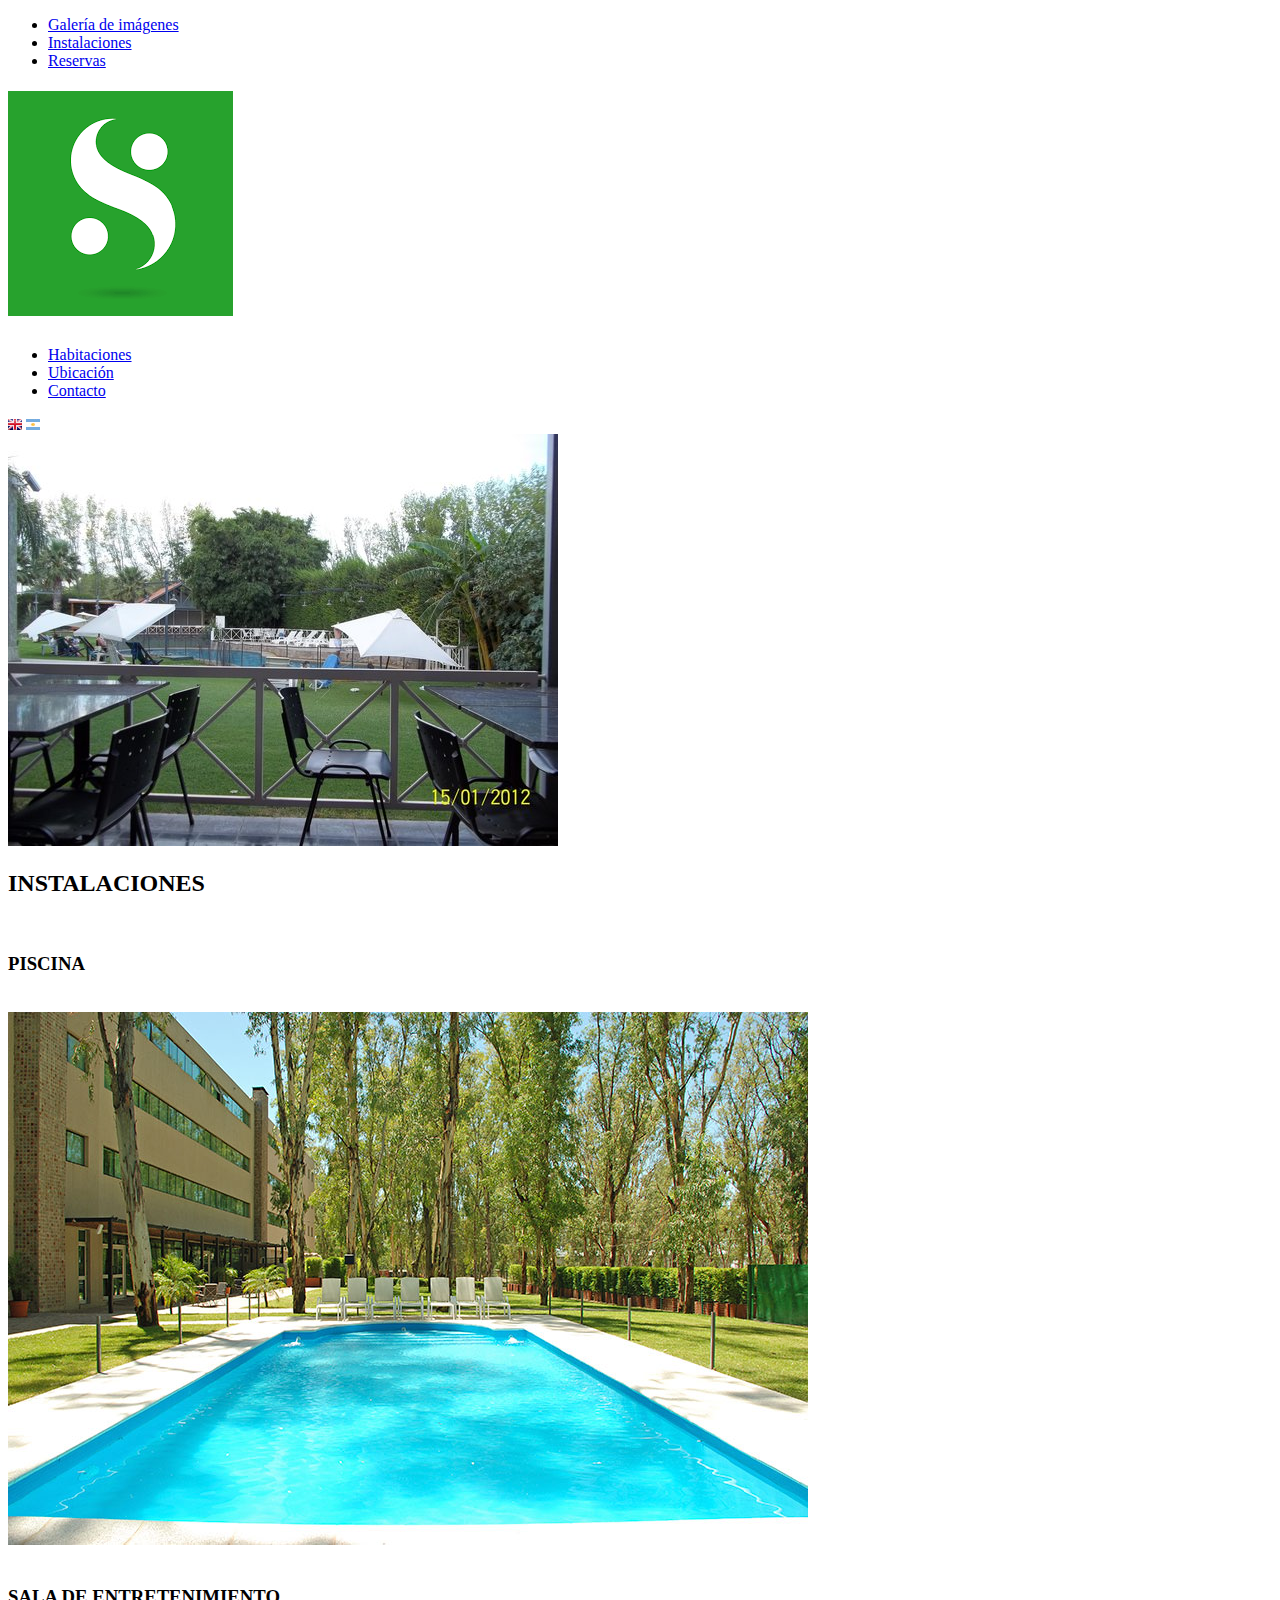
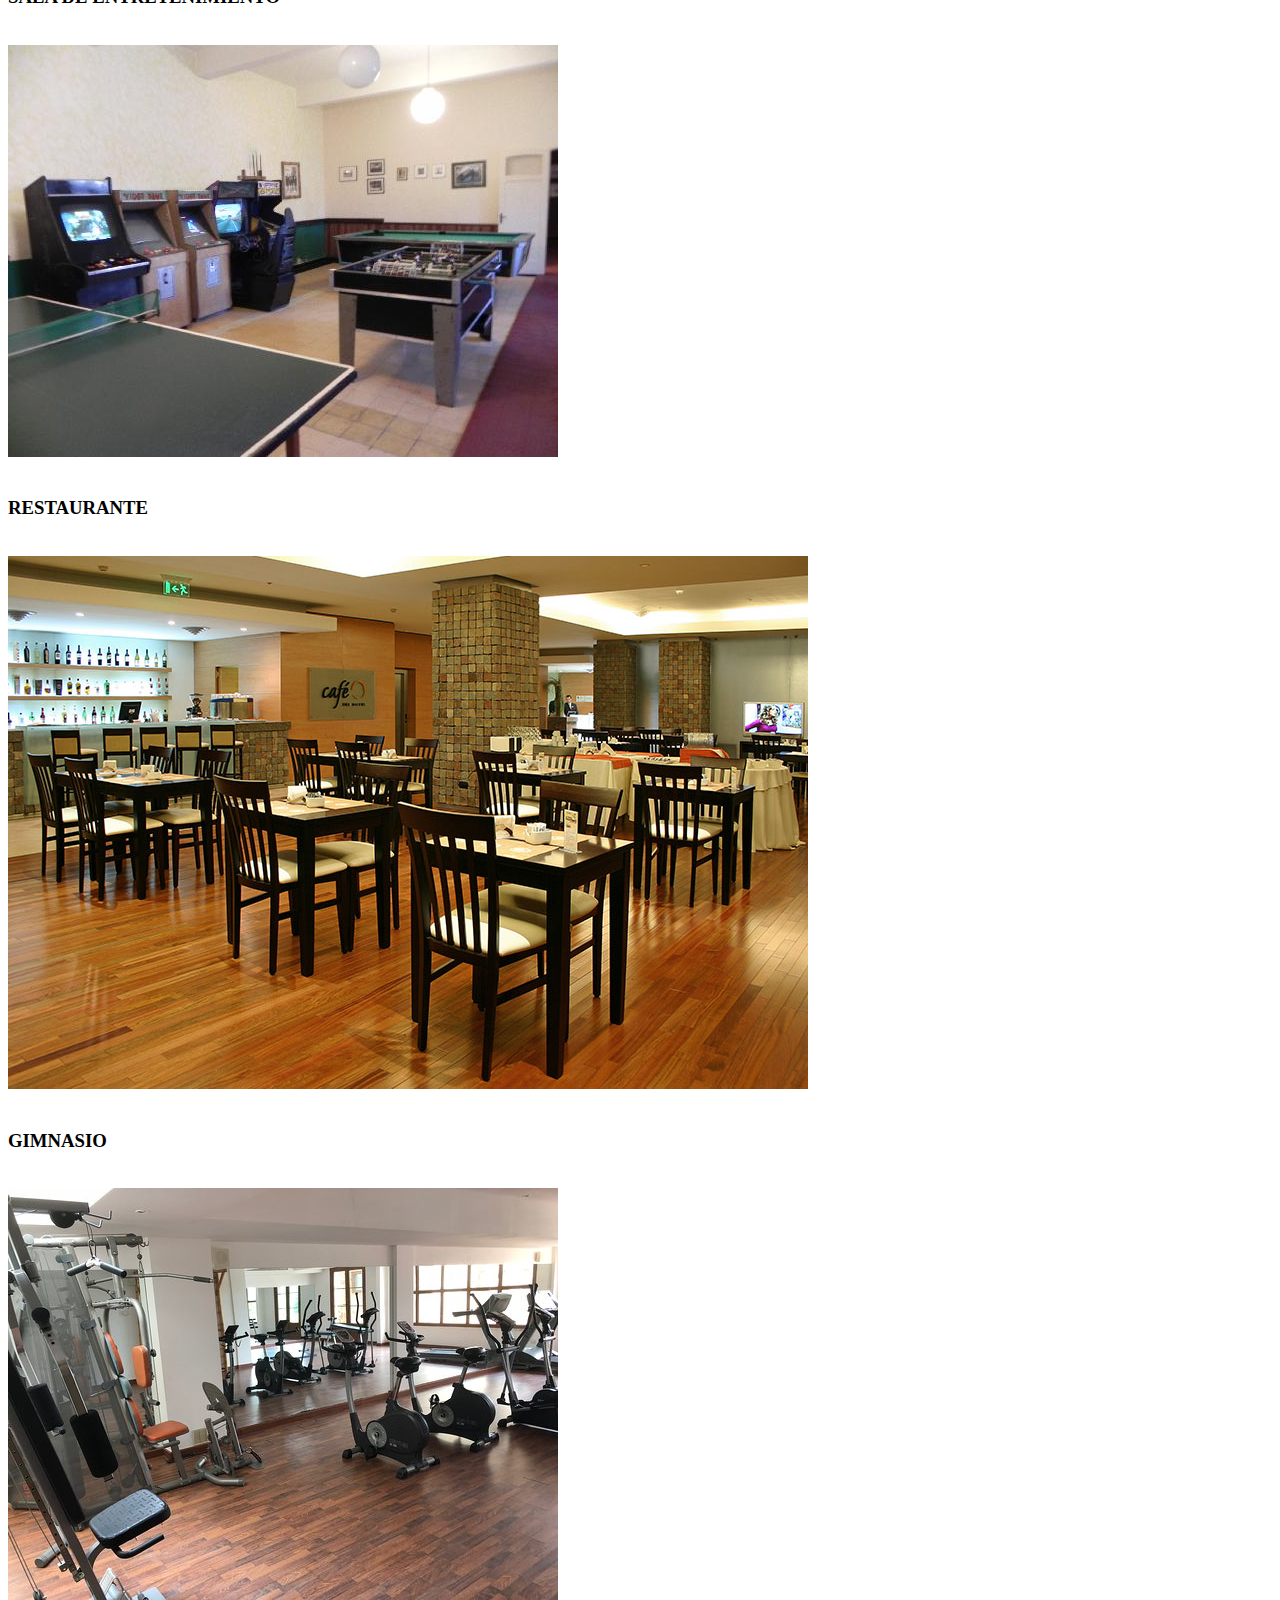
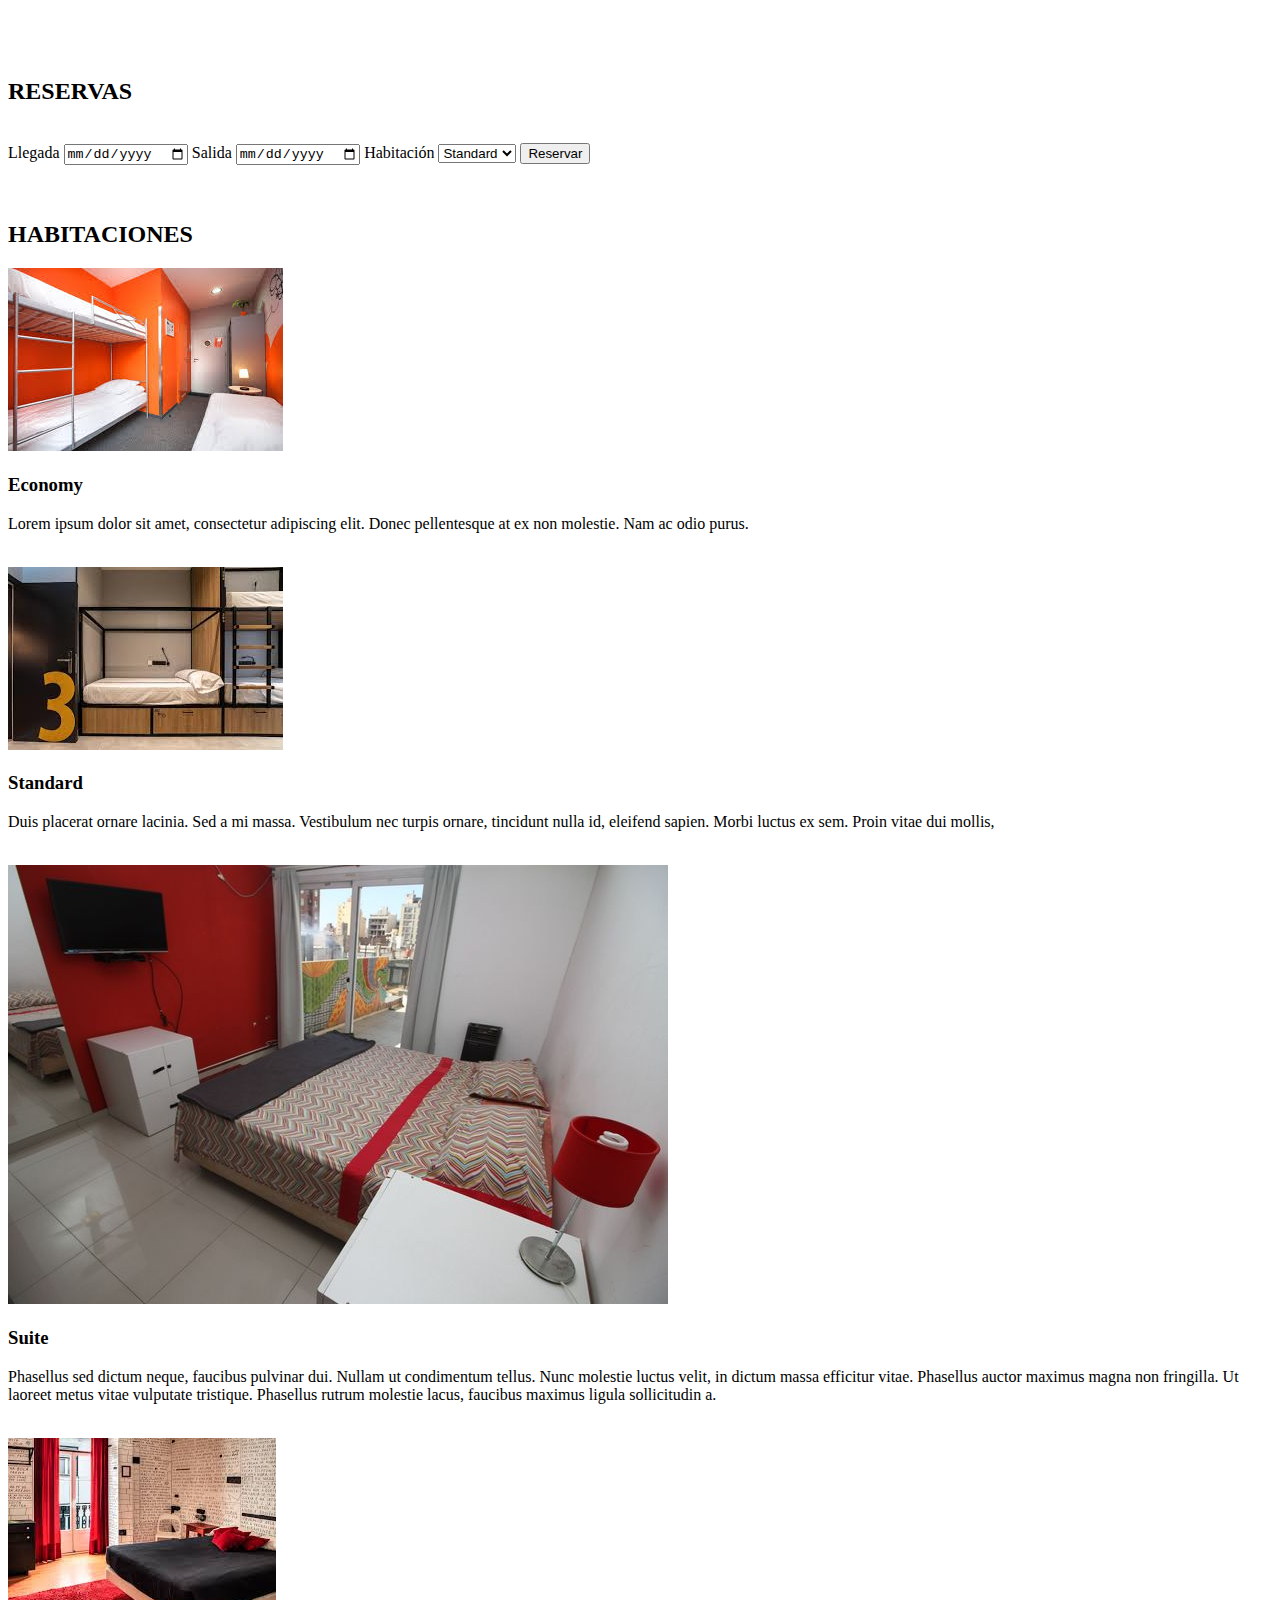
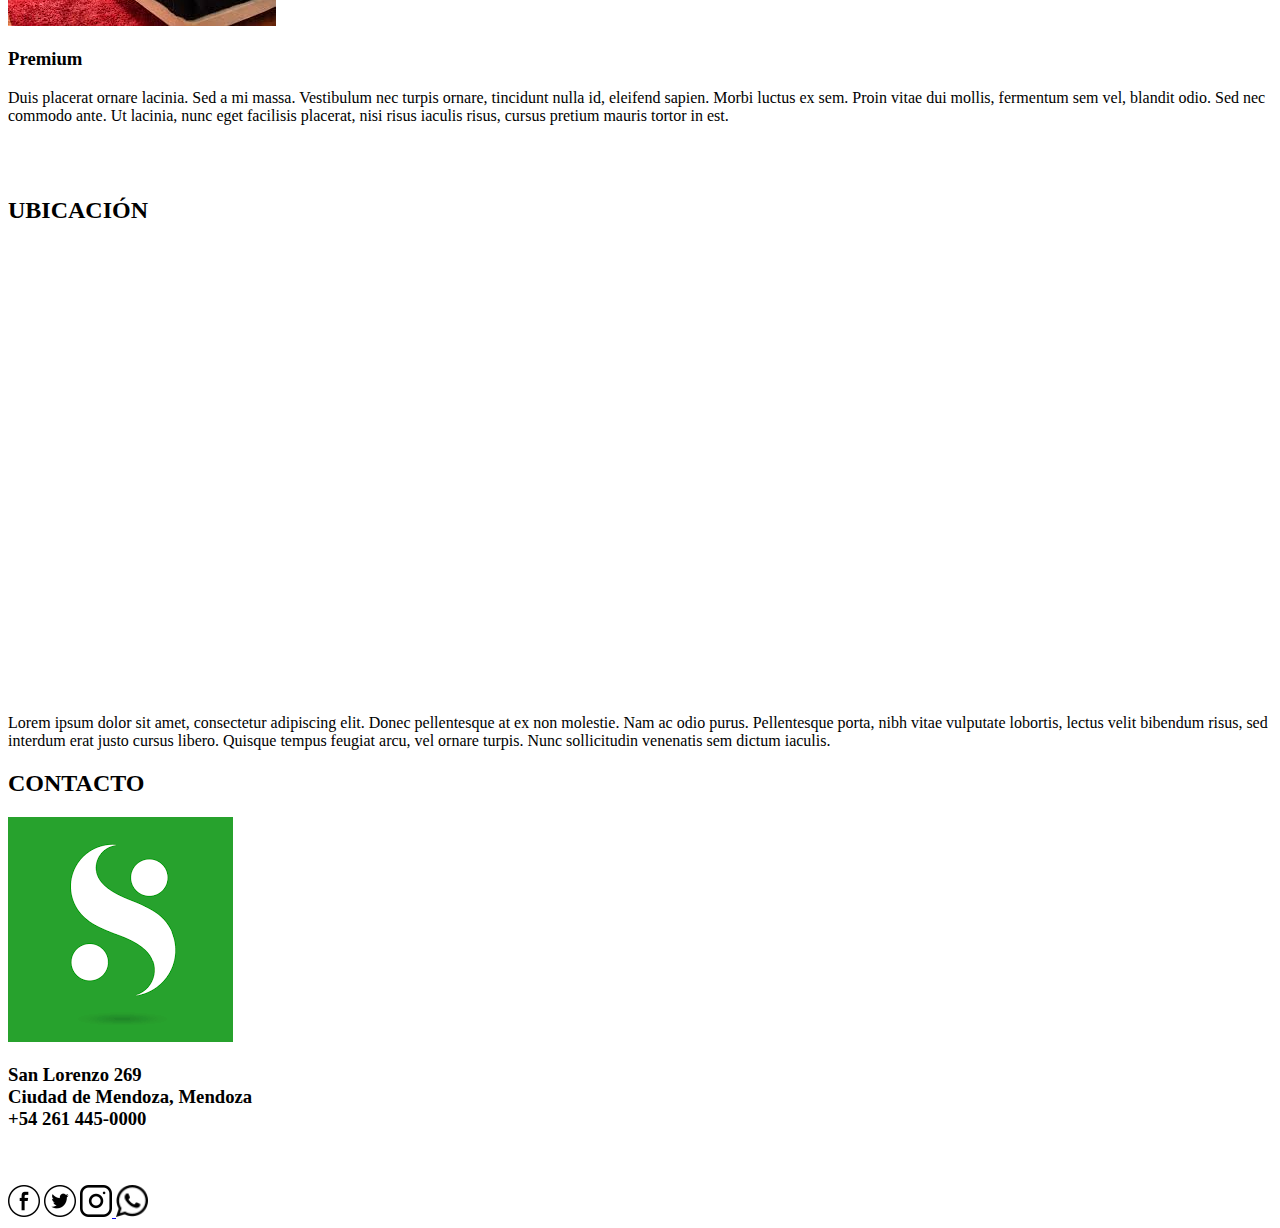
==== docs/index.html @ 49a54f69 "primer-commit-sitio-del-hotel" ====
<!DOCTYPE html>
<html lang="es">
<head>
    <meta charset="UTF-8">
    <title>SUJETO HOSTEL | Sitio de placer y descanso</title>
</head>
<body>
    <nav>
       
        <!--menú de navegación-->
        <ul>
            <li><a href="#slider">Galería de imágenes</a></li>
            <li><a href="#instalaciones">Instalaciones</a></li>
            <li><a href="#reservas">Reservas</a></li>
        </ul>
        <!--marca-->
        <h1>
            <a href="#">
                <img src="images/sujetohostel.png" alt="Sujeto Hostel">
            </a>    
        </h1>
        <ul>
            <li><a href="#habitaciones">Habitaciones</a></li>
            <li><a href="#ubicacion">Ubicación</a></li>
            <li><a href="#contacto">Contacto</a></li>
        </ul>
        <div>
            <a href="index_en.html"><img src="images/en.png" alt="In English"></a>
            <a href="index.html"><img src="images/es.png" alt="En Español"></a>
        </div>
    </nav>


    <header>
        <!--slider-->
        <div id="slider">
            <img src="images/slider-1.jpg" alt="">
            <!--otras imagenes
            <img src="images/slider-2.jpg" alt="">
            <img src="images/slider-3.jpg" alt="">-->
        </div>
    </header>
    <main>


        <!---instalaciones/-->
        <aside id=instalaciones>
            <h2>INSTALACIONES</h2>
            <br>
                <h3>PISCINA</h3>
                <br>
                <img src="images/piscina.jpg" alt="Piscina">
                <br>
                <br>
                <h3>SALA DE ENTRETENIMIENTO</h3>
                <br>
                <img src="images/entretenimiento.jpg" alt="Sala de entretenimiento">
                <br>
                <br>
                <h3>RESTAURANTE</h3>
                <br>
                <img src="images/restarante-1.jpg" alt="Restaurante">
                <br>
                <br>
                <h3>GIMNASIO</h3>
                <br>
                <img src="images/gimnasio.jpg" alt="Gimansio">
                <br>
                <br>
        </aside>
        <br>
        <br>
        <!---reservas-->
        <section id=reservas>
            <h2>RESERVAS</h2>
            <br>
            <form action="procesar-info.php" method="post">
                <label for="check-in">Llegada</label>
                <input type="date" name="check-in" required>
                <label for="check-out">Salida</label>
                <input type="date" name="check-out" required>
                <label for="habitacion">Habitación</label>
                <select name="habitacion" id="">
                    <option value="Economy">Economy</option>
                    <option value="Standard" selected>Standard</option>
                    <option value="Suite">Suite</option>
                    <option value="Premium">Premium</option>
                </select>
                <input type="submit" value="Reservar">
            </form>
        </section>
        <br>
        <br>
        <!---habitaciones-->
        <section id=habitaciones>
            <h2>HABITACIONES</h2>
                <article>
                    <img src="images/habitacion-economy.jpg" alt="Habitación Economy">
                    <h3>Economy</h3>
                    <p>Lorem ipsum dolor sit amet, consectetur adipiscing elit. Donec pellentesque at ex non molestie. Nam ac odio purus.</p>
                </article>
                <br>
                <article>
                    <img src="images/habitacion-regular.jpg" alt="Habitación Standard">
                    <h3>Standard</h3>
                    <p>Duis placerat ornare lacinia. Sed a mi massa. Vestibulum nec turpis ornare, tincidunt nulla id, eleifend sapien. Morbi luctus ex sem. Proin vitae dui mollis,</p>
                </article>
                <br>
                <article>
                    <img src="images/habitacion-suite.jpg" alt="Habitación en Suite">
                    <h3>Suite</h3>
                    <p>Phasellus sed dictum neque, faucibus pulvinar dui. Nullam ut condimentum tellus. Nunc molestie luctus velit, in dictum massa efficitur vitae. Phasellus auctor maximus magna non fringilla. Ut laoreet metus vitae vulputate tristique. Phasellus rutrum molestie lacus, faucibus maximus ligula sollicitudin a.</p>
                </article>
                <br>
                <article>
                    <img src="images/habitacion-premium.jpg" alt="Habitación Premium">
                    <h3>Premium</h3>
                    <p>Duis placerat ornare lacinia. Sed a mi massa. Vestibulum nec turpis ornare, tincidunt nulla id, eleifend sapien. Morbi luctus ex sem. Proin vitae dui mollis, fermentum sem vel, blandit odio. Sed nec commodo ante. Ut lacinia, nunc eget facilisis placerat, nisi risus iaculis risus, cursus pretium mauris tortor in est.</p>
                </article>
        </section>
        <br>
        <br>
        <!---ubicacion-->
        <section id=ubicacion>
            <h2>UBICACIÓN</h2>
            <div id="mapa">
                <iframe src="https://www.google.com/maps/embed?pb=!1m18!1m12!1m3!1d837.5477461236342!2d-68.844290670788!3d-32.89311579880858!2m3!1f0!2f0!3f0!3m2!1i1024!2i768!4f13.1!3m3!1m2!1s0x967e09108772518b%3A0x25118a536ef3109c!2sSan%20Lorenzo%20269%2C%20Mendoza!5e0!3m2!1ses-419!2sar!4v1584819532092!5m2!1ses-419!2sar" width="600" height="450" frameborder="0" style="border:0;" allowfullscreen="" aria-hidden="false" tabindex="0"></iframe>
            <p>Lorem ipsum dolor sit amet, consectetur adipiscing elit. Donec pellentesque at ex non molestie. Nam ac odio purus. Pellentesque porta, nibh vitae vulputate lobortis, lectus velit bibendum risus, sed interdum erat justo cursus libero. Quisque tempus feugiat arcu, vel ornare turpis. Nunc sollicitudin venenatis sem dictum iaculis. </p>  
            </div>

        </section>        
    </main>

    <footer>
        <!--contacto-->
        <h2>CONTACTO</h2>
        <div id="contacto"></div>
        <a href="#">
            <img src="images/sujetohostel.png" alt="Sujeto Hostel">
        </a> 
        <h3>San Lorenzo 269
            <br>Ciudad de Mendoza, Mendoza
            <br>+54 261 445-0000
        </h3>
        <br>
        <br>
        <a href="https://www.facebook.com/"  target="_blank">
            <img src="images/001-facebook.png" alt="Facebook"></a>
        <a href="https://twitter.com/"  target="_blank">
            <img src="images/002-twitter.png" alt="Twitter"></a>
        <a href="https://instagram.com/"  target="_blank">
            <img src="images/003-instagram.png" alt="Instagram"> </a>
        <a href="https://whatsapp.com/"  target="_blank">
            <img src="images/004-whatsapp.png" alt="Whatsapp"></a>
    
    </footer>
</body>
</html>
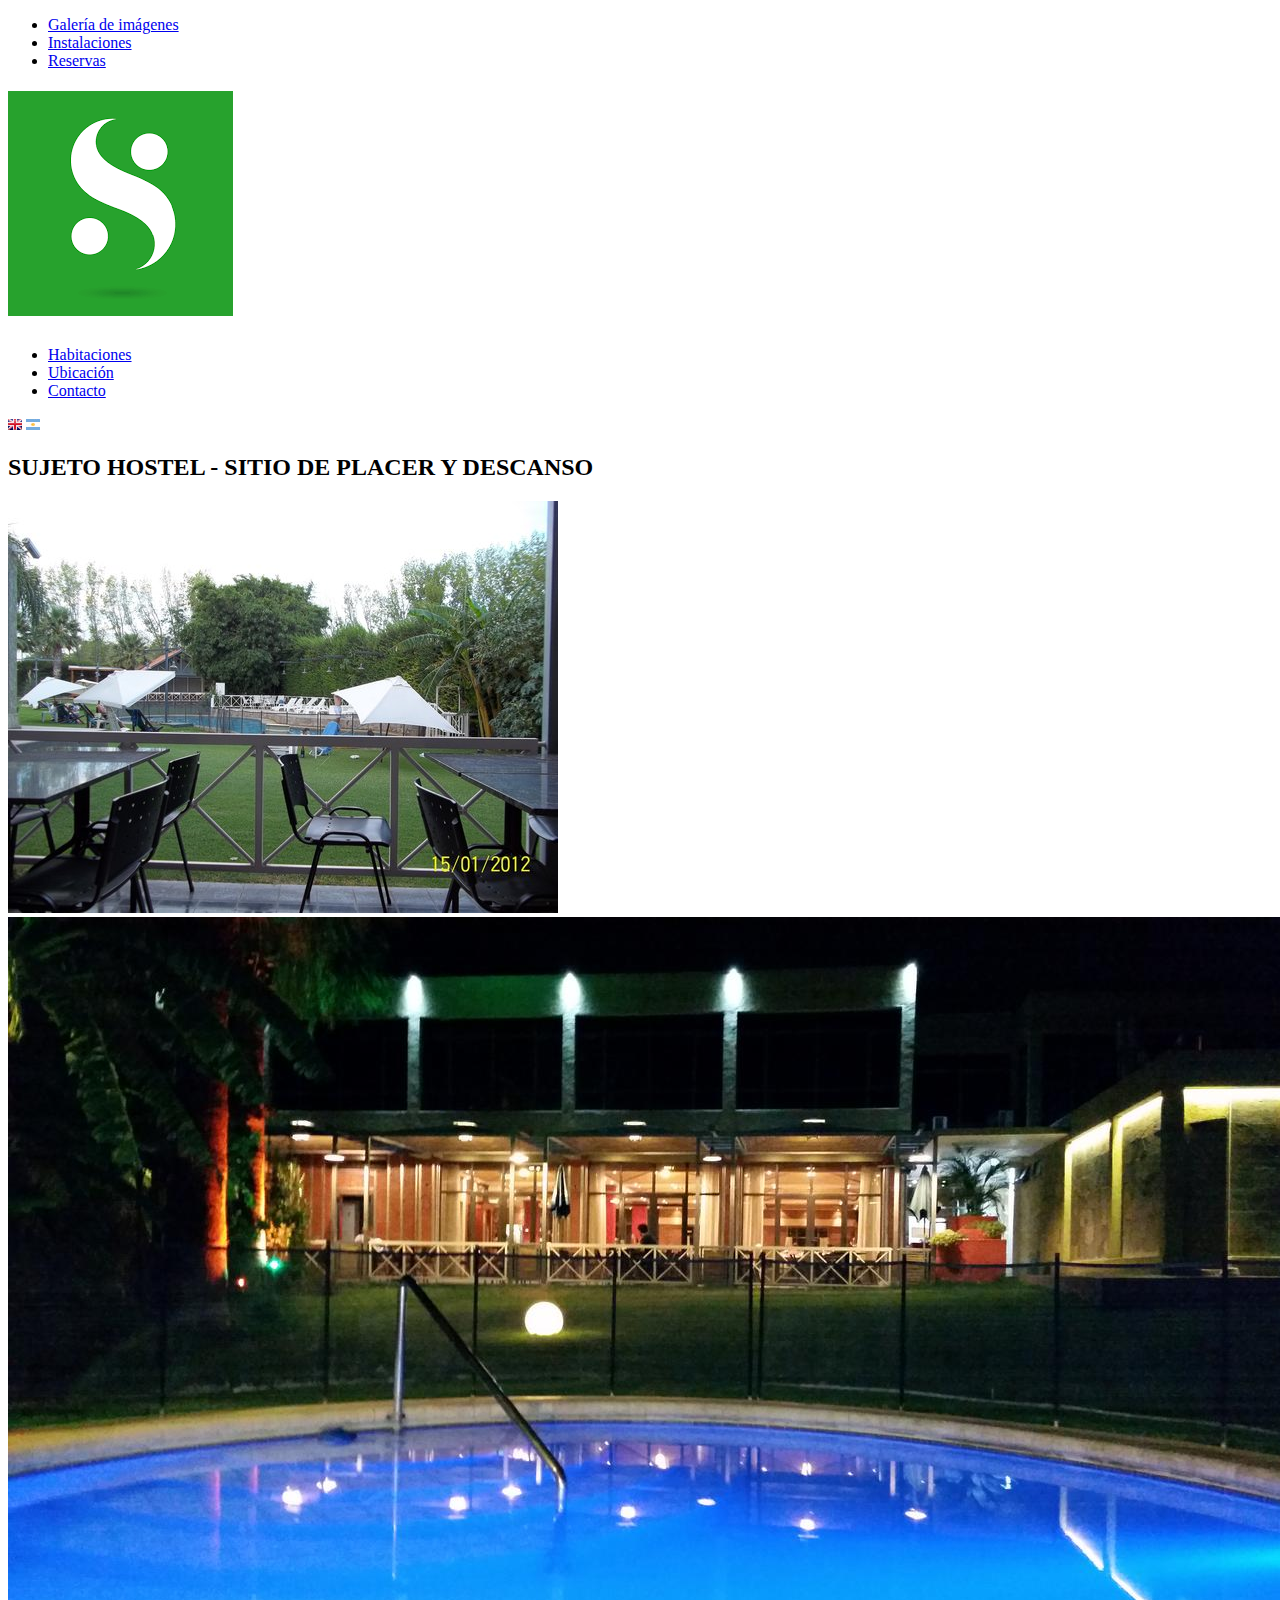
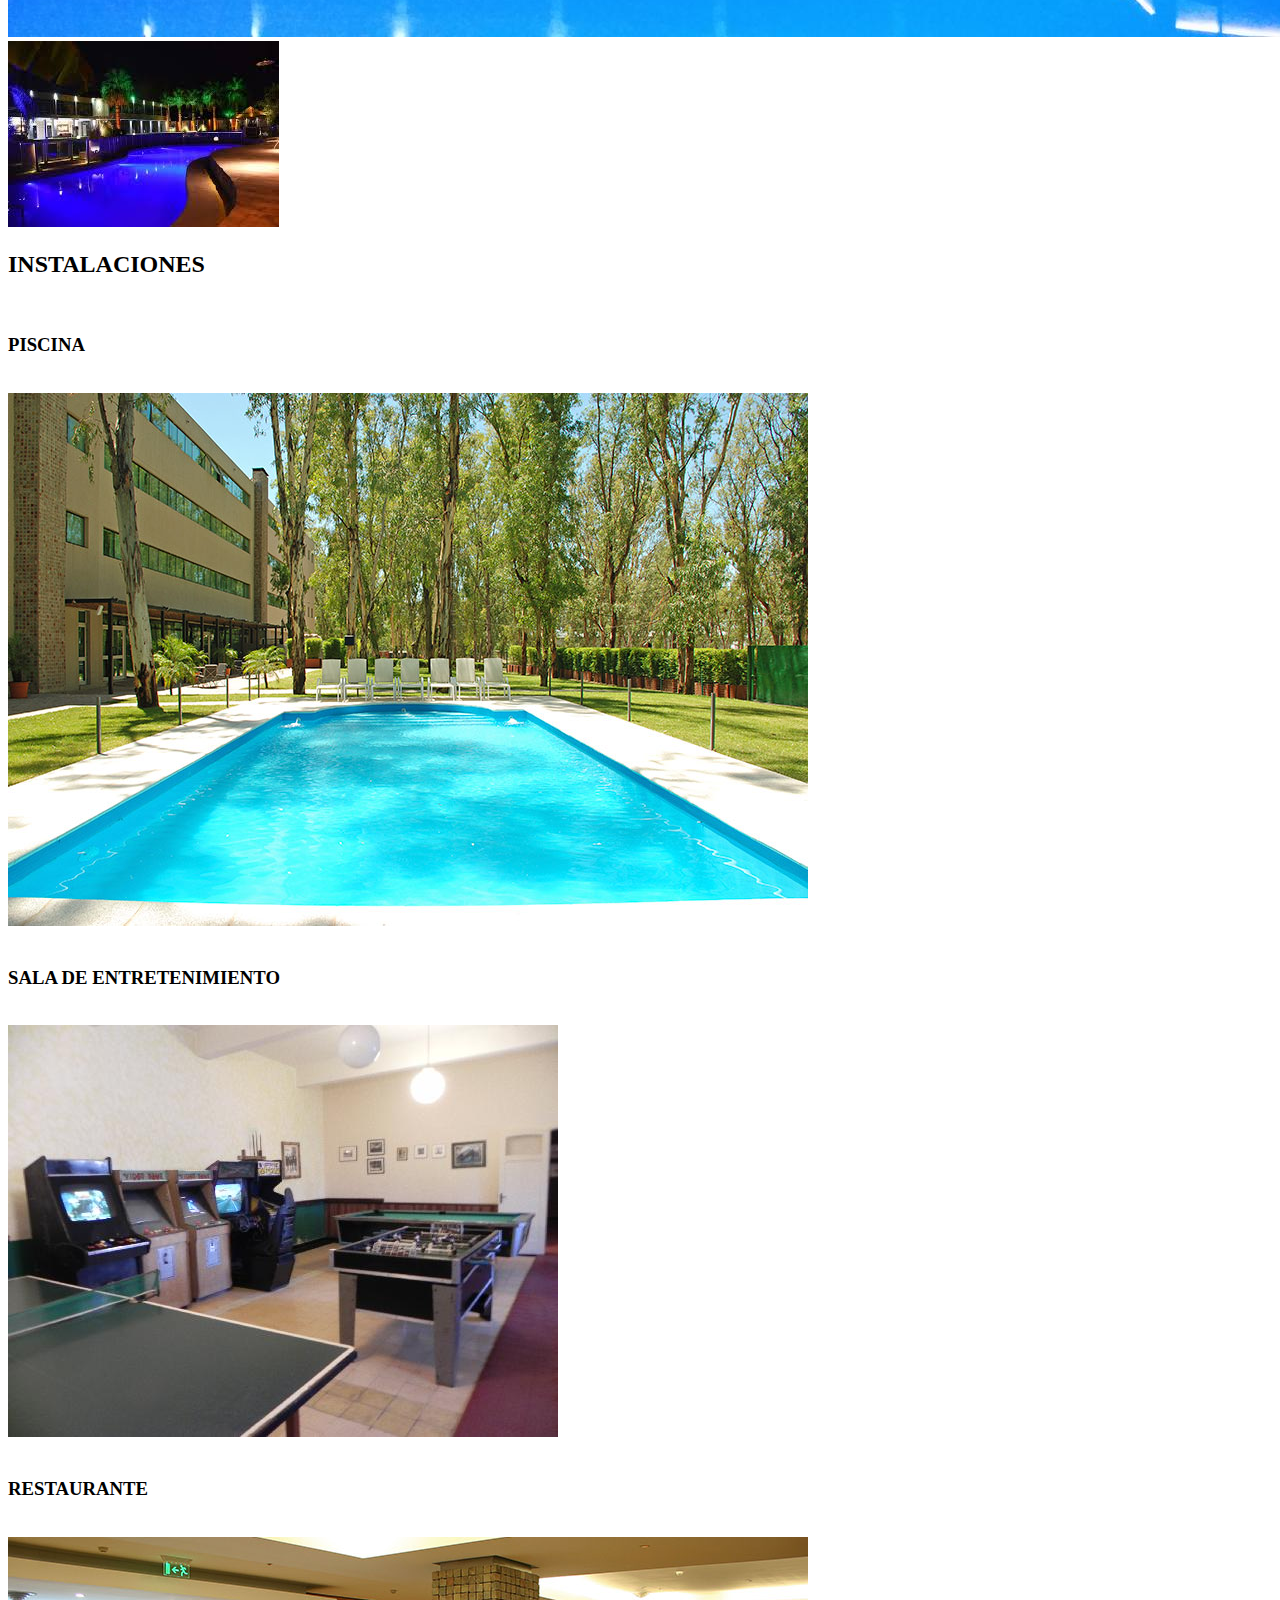
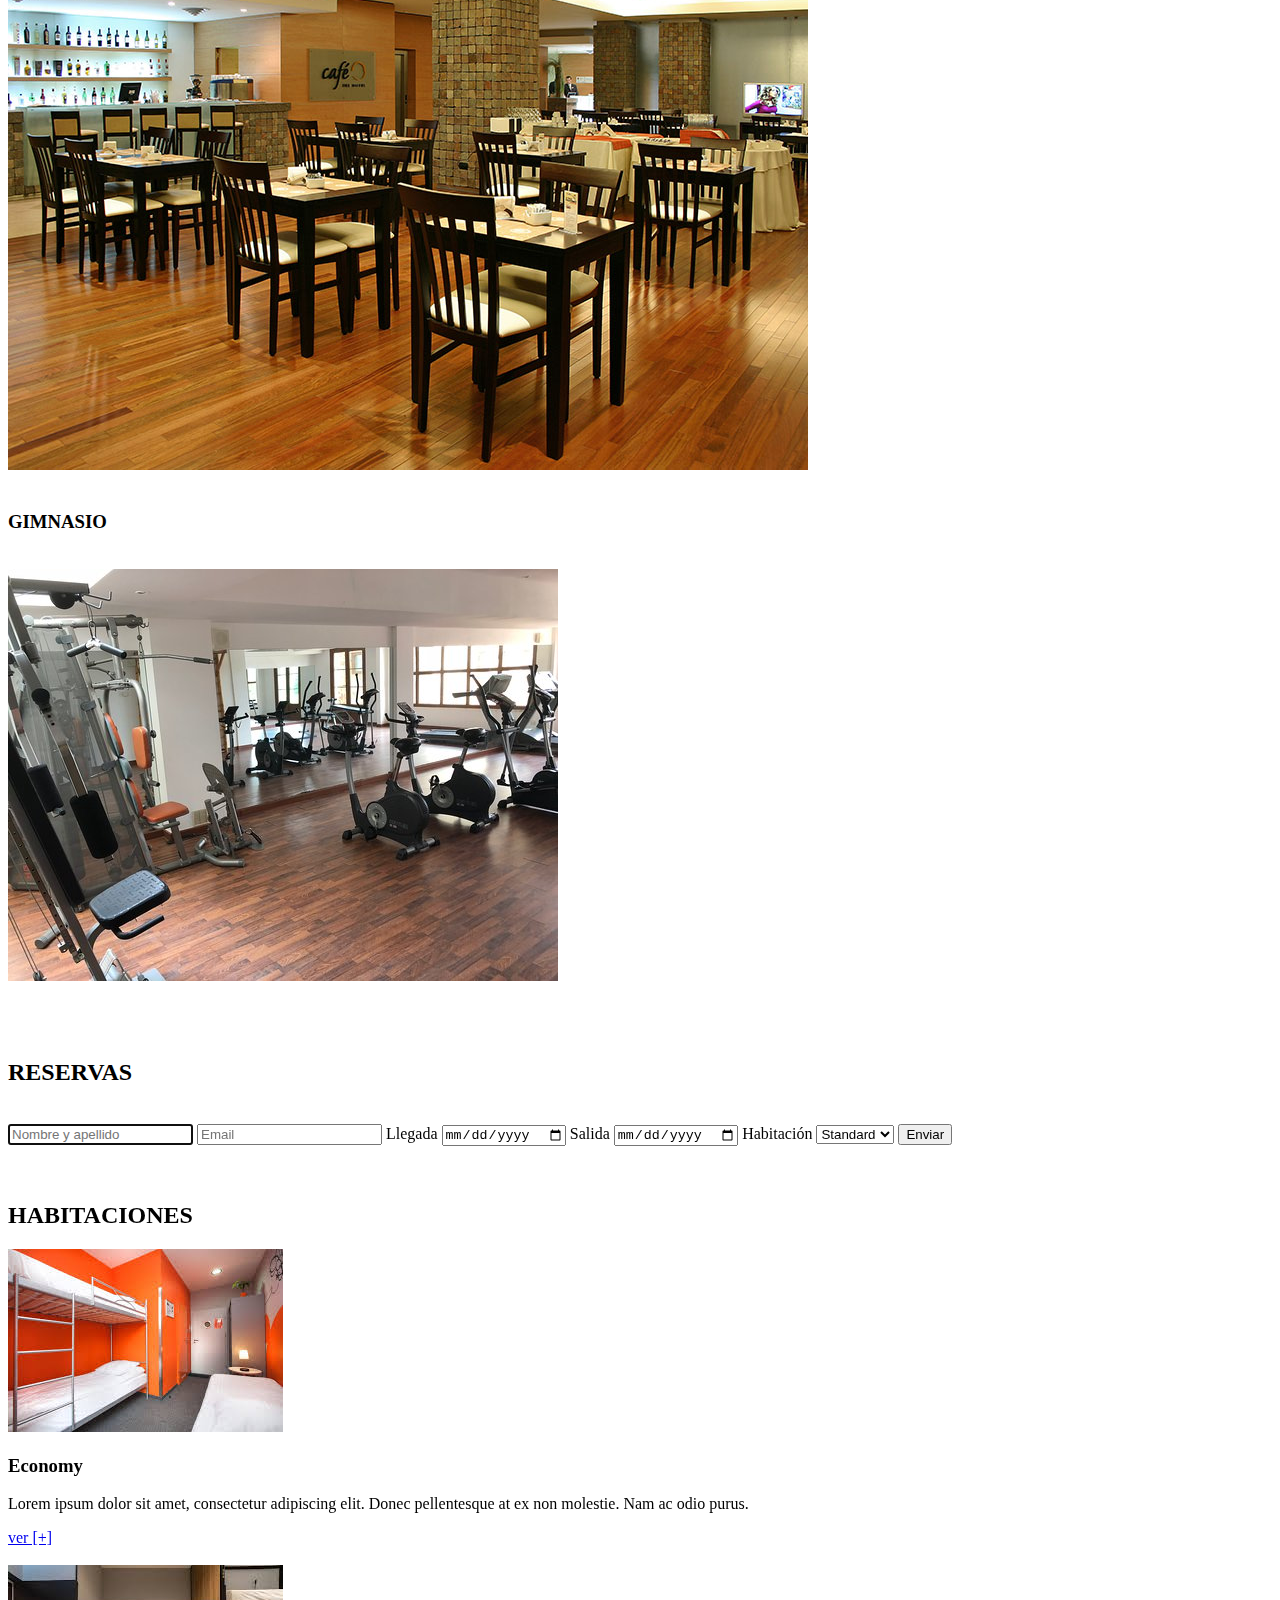
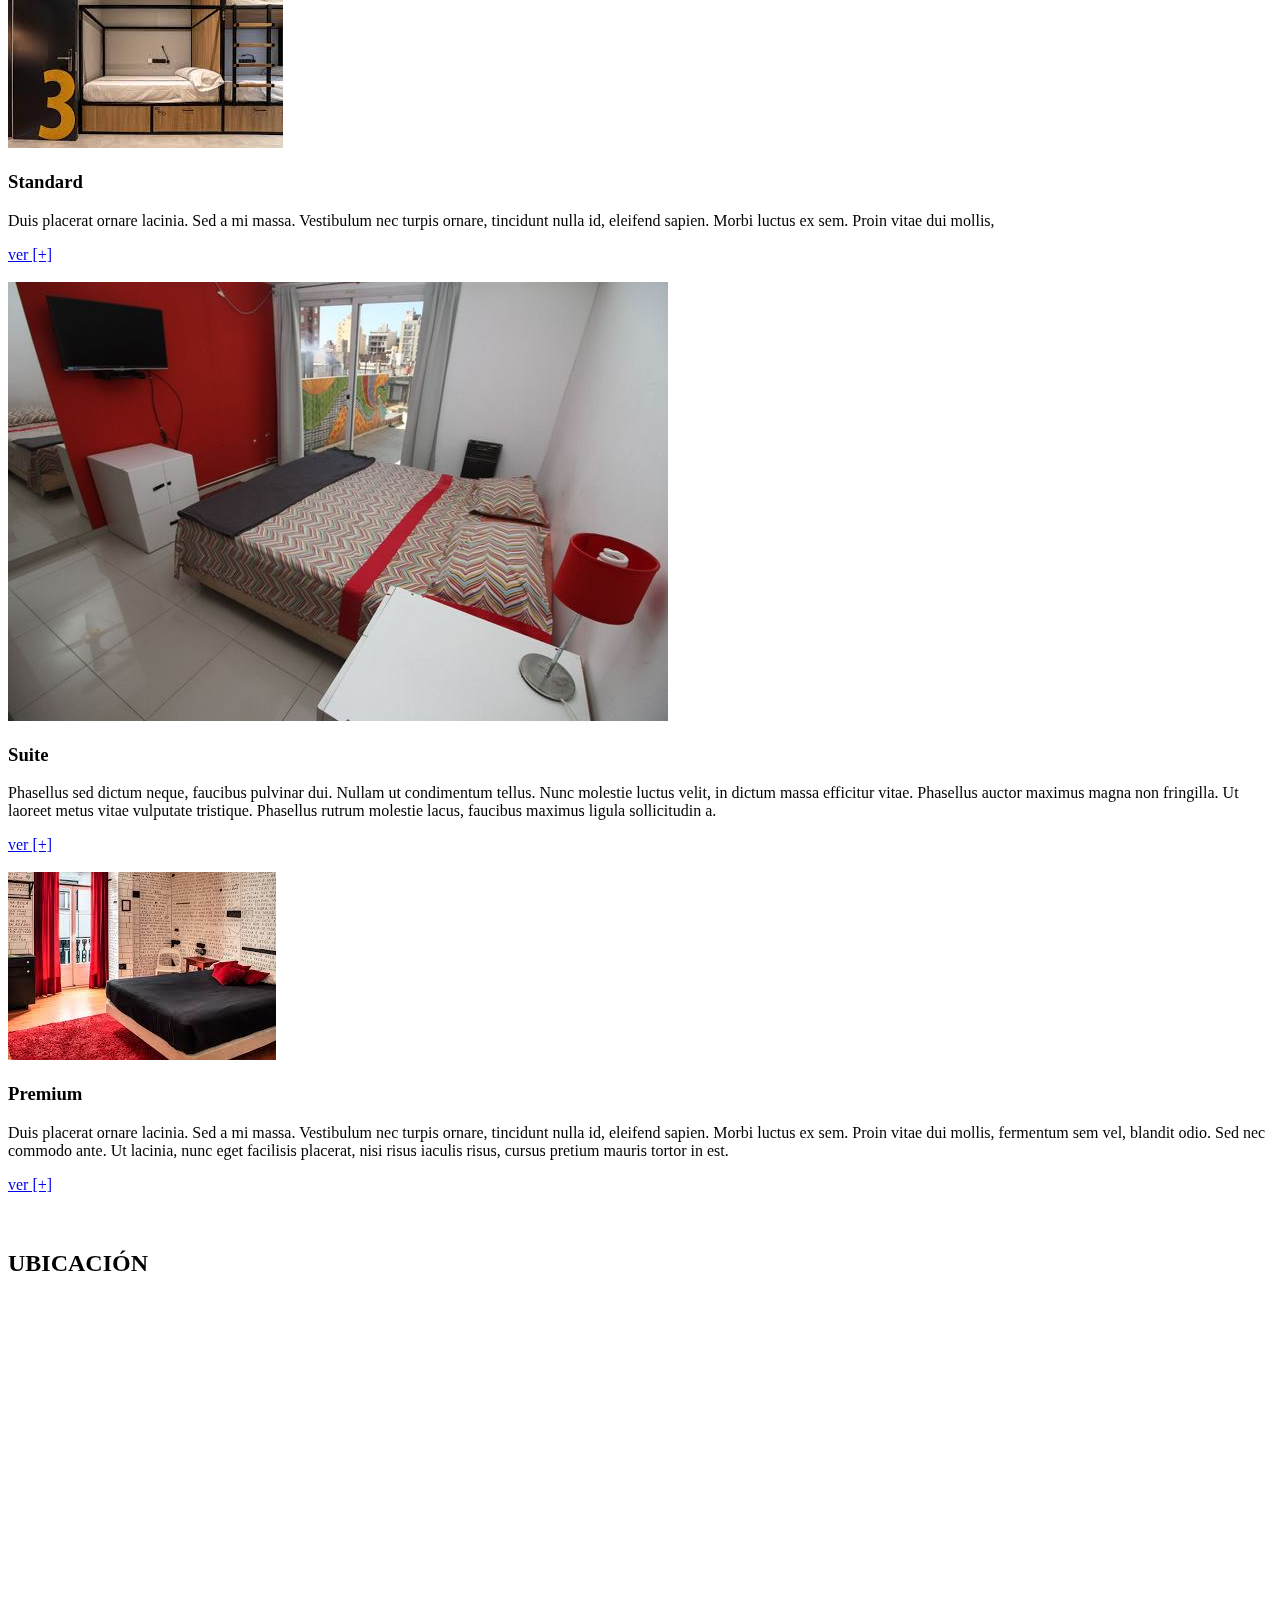
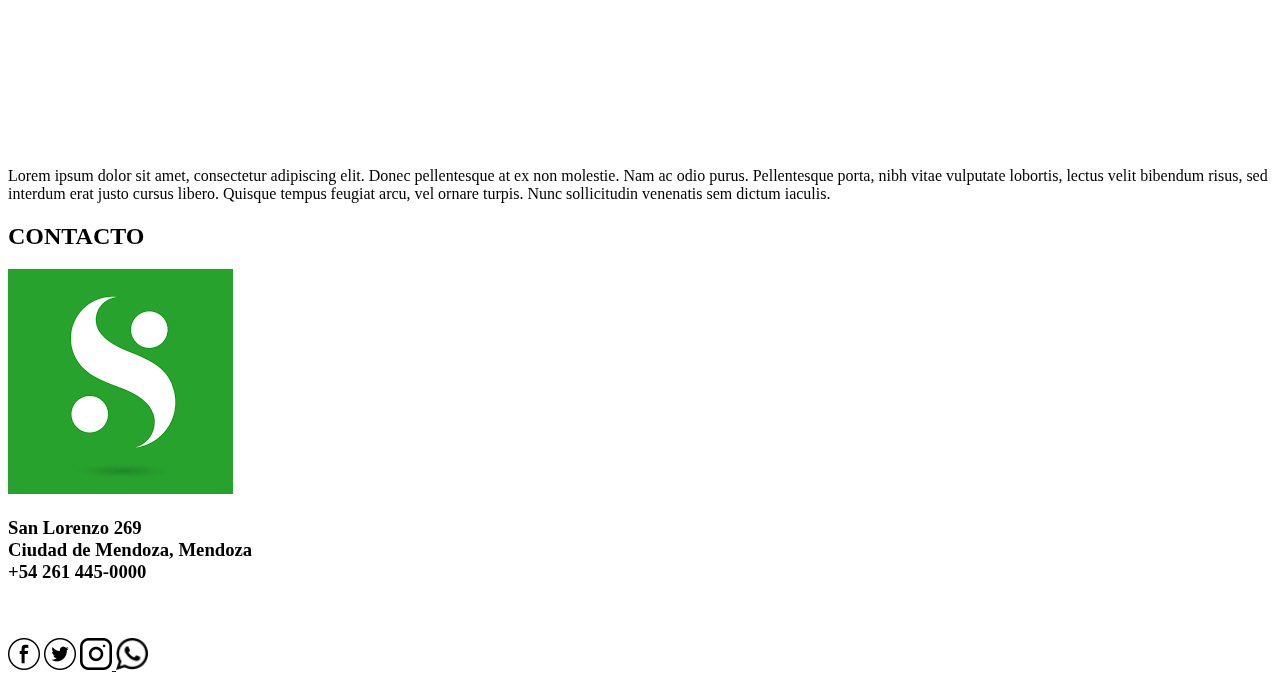
==== commit 55c0b15c: "modificaciones 23-3" ====
--- a/docs/index.html
+++ b/docs/index.html
@@ -3,6 +3,7 @@
 <head>
     <meta charset="UTF-8">
     <title>SUJETO HOSTEL | Sitio de placer y descanso</title>
+    <link rel="icon" type="image/png" sizes="32x32" href="favicon-32x32.png">
 </head>
 <body>
     <nav>
@@ -32,13 +33,18 @@
 
 
     <header>
+        <h2>SUJETO HOSTEL - SITIO DE PLACER Y DESCANSO</h2>
+        <!--plugin de jQuery-->
         <!--slider-->
-        <div id="slider">
+        <div class="bxslider">
+            <div><img src="images/slider-1.jpg" title="imagen 1"></div>
+            <div><img src="images/slider-2.jpg" title="imagen 2"></div>
+            <div><img src="images/slider-3.jpg" title="imagen 3"></div>
+        </div>
+        <!--<div id="slider">
             <img src="images/slider-1.jpg" alt="">
-            <!--otras imagenes
             <img src="images/slider-2.jpg" alt="">
             <img src="images/slider-3.jpg" alt="">-->
-        </div>
     </header>
     <main>
 
@@ -75,6 +81,8 @@
             <h2>RESERVAS</h2>
             <br>
             <form action="procesar-info.php" method="post">
+                <input type="text" name="nombre" autofocus="true" placeholder="Nombre y apellido">
+                <input type="email" name="email" placeholder="Email">
                 <label for="check-in">Llegada</label>
                 <input type="date" name="check-in" required>
                 <label for="check-out">Salida</label>
@@ -86,7 +94,8 @@
                     <option value="Suite">Suite</option>
                     <option value="Premium">Premium</option>
                 </select>
-                <input type="submit" value="Reservar">
+                <!--<input type="submit" value="Reservar">-->
+                <button type="button">Enviar</button>
             </form>
         </section>
         <br>
@@ -98,24 +107,28 @@
                     <img src="images/habitacion-economy.jpg" alt="Habitación Economy">
                     <h3>Economy</h3>
                     <p>Lorem ipsum dolor sit amet, consectetur adipiscing elit. Donec pellentesque at ex non molestie. Nam ac odio purus.</p>
+                    <a href="#modal-hab-economy">ver [+]</a>
                 </article>
                 <br>
                 <article>
                     <img src="images/habitacion-regular.jpg" alt="Habitación Standard">
                     <h3>Standard</h3>
                     <p>Duis placerat ornare lacinia. Sed a mi massa. Vestibulum nec turpis ornare, tincidunt nulla id, eleifend sapien. Morbi luctus ex sem. Proin vitae dui mollis,</p>
+                    <a href="#modal-hab-standard">ver [+]</a>
                 </article>
                 <br>
                 <article>
                     <img src="images/habitacion-suite.jpg" alt="Habitación en Suite">
                     <h3>Suite</h3>
                     <p>Phasellus sed dictum neque, faucibus pulvinar dui. Nullam ut condimentum tellus. Nunc molestie luctus velit, in dictum massa efficitur vitae. Phasellus auctor maximus magna non fringilla. Ut laoreet metus vitae vulputate tristique. Phasellus rutrum molestie lacus, faucibus maximus ligula sollicitudin a.</p>
+                    <a href="#modal-hab-suite">ver [+]</a>
                 </article>
                 <br>
                 <article>
                     <img src="images/habitacion-premium.jpg" alt="Habitación Premium">
                     <h3>Premium</h3>
                     <p>Duis placerat ornare lacinia. Sed a mi massa. Vestibulum nec turpis ornare, tincidunt nulla id, eleifend sapien. Morbi luctus ex sem. Proin vitae dui mollis, fermentum sem vel, blandit odio. Sed nec commodo ante. Ut lacinia, nunc eget facilisis placerat, nisi risus iaculis risus, cursus pretium mauris tortor in est.</p>
+                    <a href="#modal-hab-premium">ver [+]</a>
                 </article>
         </section>
         <br>
@@ -154,5 +167,47 @@
             <img src="images/004-whatsapp.png" alt="Whatsapp"></a>
     
     </footer>
+
+
+
+<!-- ---------------------
+  Acá pondré el cointenido 
+  de las ventanas modales 
+---------------------------->
+<!-- <div id="modal-hab-economy">
+  <div>
+    <a href="#">Cerrar</a>
+    <h3>Título de la ventana modal</h3>
+    <p>Lorem ipsum dolor sit amet consectetur adipisicing elit. In, dolorum sed architecto cum eos obcaecati molestiae accusamus commodi tempore</p>
+  </div>
+</div> -->
+
+<!-- <div id="modal-hab-standard">
+  <div>
+    <a href="#">Cerrar</a>
+    <h3>Título de la ventana modal</h3>
+    <p>Lorem ipsum dolor sit amet consectetur adipisicing elit. In, dolorum sed architecto cum eos obcaecati molestiae accusamus commodi tempore</p>
+  </div>
+</div> -->
+
+<!-- <div id="modal-hab-suite">
+  <div>
+    <a href="#">Cerrar</a>
+    <h3>Título de la ventana modal</h3>
+    <p>Lorem ipsum dolor sit amet consectetur adipisicing elit. In, dolorum sed architecto cum eos obcaecati molestiae accusamus commodi tempore</p>
+  </div>
+</div> -->
+
+<!-- <div id="modal-hab-premium">
+  <div>
+    <a href="#">Cerrar</a>
+    <h3>Título de la ventana modal</h3>
+    <p>Lorem ipsum dolor sit amet consectetur adipisicing elit. In, dolorum sed architecto cum eos obcaecati molestiae accusamus commodi tempore</p>
+  </div>
+</div> -->
+
+
+
+
 </body>
 </html>